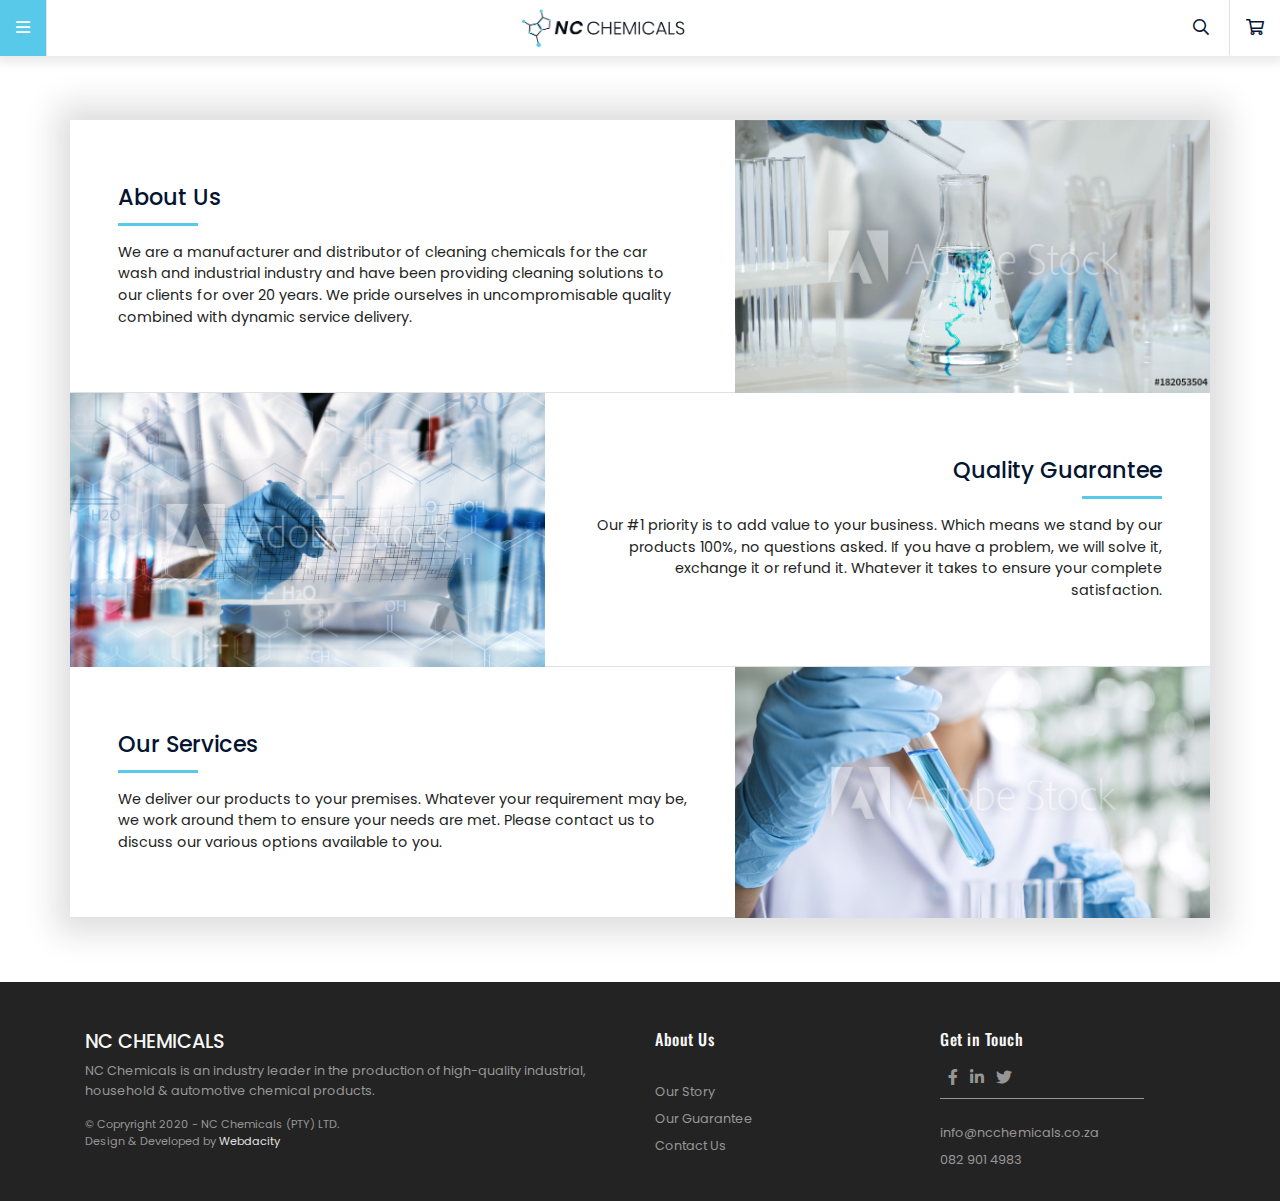
==== about.html @ a0680d7e "update lots" ====
<!DOCTYPE html>
<html>

<head>
    <meta charset="utf-8">
    <meta name="viewport" content="width=device-width, initial-scale=1">
    <meta name=" robots" content="index, follow">
    <meta http-equiv="X-UA-Compatible" content="IE=edge">

    <!-- Webdacity -->
    <meta name="author" content="Webdacity">
    <meta name="publisher" content="Webdacity" />
    <meta name="copyright" content="2019" />

    <!-- Website Content -->
    <title> About Us </title>
    <meta name="description"
        content="Learn more about our history, our quality guarantee and how we get our products to you.">
    <meta name="keywords" content="" />

    <!-- Favicon -->
    <link rel="icon" type="image/png" href="./assets/images/logos/favicon.png">

    <!-- Theme Colour -->
    <meta name="theme-color" content="#">
    <meta name="apple-mobile-web-app-status-bar-style" content="">

    <!-- Vendors -->
    <!-- <link rel="stylesheet" href="https://stackpath.bootstrapcdn.com/bootstrap/4.1.3/css/bootstrap.min.css" integrity="sha384-MCw98/SFnGE8fJT3GXwEOngsV7Zt27NXFoaoApmYm81iuXoPkFOJwJ8ERdknLPMO" crossorigin="anonymous"> -->
    <link href="./assets/vendors/bootstrap/bootstrap.min.css" rel="stylesheet">
    <link href="./assets/vendors/font-awesome/css/all.css" rel="stylesheet">

    <!-- Internal -->
    <link rel="stylesheet" type="text/css" href="./assets/css/main.css" />
    <link rel="stylesheet" type="text/css" href="./assets/css/responsive.css" />

</head>

<body>

    <!-- Navigation -->
    <nav class="navbar">
        <div class="navbar-icon nav-menu-toggle">
            <i class="far fa-bars"></i>
        </div>

        <a class="navbar-brand" href="./index.html">
            <img src="./assets/images/logos/navbar-logo.png" alt=""></a>
        <div>
            <a class="navbar-icon nav-search">
                <i class="far fa-search"></i>
            </a>
            <a class="navbar-icon nav-cart" href="./cart.html">
                <i class="far fa-shopping-cart"></i>
                <span class="cart-count"></span>
            </a>
        </div>

        <div class="nav-menu">
            <div class="navbar-icon nav-menu-toggle">
                <i class="fas fa-bars"></i>
            </div>
            <div class="navbar-icon nav-search">
                <i class="far fa-search"></i>
            </div>
            <div class="nav-menu-content">
                <a href="./index.html">Home</a>
                <a href="./shop.html">Shop</a>
                <a href="./cart.html">Cart <span class="cart-count"></span></a>
                <a href="./about.html">About Us</a>
                <a href="./contact.html">Contact</a>
            </div>
        </div>

        <div class="nav-menu-body-hide">

        </div>
    </nav>


    <section class="section-about">
        <div class="container">
            <div class="row">
                <div class="col-md-7 order-1 order-md-1 about-text">
                    <h3>About Us</h3>
                    <div class="divider"></div>
                    <p>We are a manufacturer and distributor of cleaning chemicals for the car wash and industrial
                        industry and have been providing cleaning solutions to our clients for over 20 years. We pride
                        ourselves in uncompromisable quality combined with dynamic service delivery.</p>
                </div>
                <div class="col-md-5 order-2 order-md-2 about-img" id="about-img-1">
                </div>
                <div class="col-md-5 order-4 order-md-3 about-img" id="about-img-2">
                </div>
                <div class="col-md-7 order-3 order-md-4 about-text">
                    <h3>Quality Guarantee </h3>
                    <div class="divider"></div>
                    <p>Our #1 priority is to add value to your business. Which means we stand by our products 100%, no
                        questions asked. If you have a problem, we will solve it, exchange it or refund it. Whatever it
                        takes to ensure your complete satisfaction.</p>
                </div>
                <div class="col-md-7 order-5 order-md-5 about-text">
                    <h3>Our Services</h3>
                    <div class="divider"></div>
                    <p>We deliver our products to your premises. Whatever your requirement may be, we work around them
                        to ensure your needs are met. Please contact us to discuss our various options available to you.
                    </p>
                </div>
                <div class="col-md-5 order-6 order-md-6 about-img" id="about-img-3"></div>
            </div>
        </div>
    </section>



    <footer></footer>


    <!-- Scripts -->
    <script src="https://code.jquery.com/jquery-3.5.1.min.js"
        integrity="sha256-9/aliU8dGd2tb6OSsuzixeV4y/faTqgFtohetphbbj0=" crossorigin="anonymous"></script>
    <script src="https://cdnjs.cloudflare.com/ajax/libs/popper.js/1.14.3/umd/popper.min.js"
        integrity="sha384-ZMP7rVo3mIykV+2+9J3UJ46jBk0WLaUAdn689aCwoqbBJiSnjAK/l8WvCWPIPm49"
        crossorigin="anonymous"></script>
    <!-- <script src="https://stackpath.bootstrapcdn.com/bootstrap/4.1.3/js/bootstrap.min.js"
        integrity="sha384-ChfqqxuZUCnJSK3+MXmPNIyE6ZbWh2IMqE241rYiqJxyMiZ6OW/JmZQ5stwEULTy"
        crossorigin="anonymous"></script> -->
    <script src="./assets/vendors/bootstrap/bootstrap.min.js"></script>
    <script src="./assets/js/main.js"></script>
    <script src="./assets/js/cart.js"></script>

</body>

</html>
---- assets/css/main.css ----
/* FONTS */

@import url('https://fonts.googleapis.com/css?family=Oswald:400,500,600,700|Poppins:300,400,500,600,700&display=swap');

/* VARIABLES */

:root {
    --light-blue: rgba(88, 201, 233, 1);
    --medium-blue: rgba(56, 83, 216, 1);
    --dark-blue: rgb(5, 20, 48);

    --light-grey: rgb(225, 225, 225);
    --medium-grey: rgb(150, 150, 150);
    --dark-grey: rgba(35, 35, 35, 1);

    --off-white: rgba(247, 247, 247, 1);
    --shop-border: 0.75px solid var(--light-grey);
    --container-show: 2px 0px 30px 15px rgba(35, 35, 35, 0.15);
}

/* GENERAL */

body,
html {
    overflow-x: hidden;
    margin: 0;
    padding: 0;
    font-family: "Poppins";
    color: var(--dark-blue);
}

html.disabled {
    overflow: hidden;
    overflow: hidden;
    max-height: 100%;
}

section {
    padding: 4rem 0;
}


/* Buttons */


.my-button {
    cursor: pointer;
    border-radius: 1.5rem;
    -webkit-border-radius: 1.5rem;
    -moz-border-radius: 1.5rem;
    -ms-border-radius: 1.5rem;
    -o-border-radius: 1.5rem;
    padding: 0.5rem 1.5rem;
    background-color: var(--dark-blue);
    border: 2px solid var(--dark-blue);
    color: white;
    font-size: 0.9rem;
    transition: 0.3s ease;
    -webkit-transition: 0.3s ease;
    -moz-transition: 0.3s ease;
    -ms-transition: 0.3s ease;
    -o-transition: 0.3s ease;
}

.my-button-alt {
    cursor: pointer;
    border-radius: 1.5rem;
    -webkit-border-radius: 1.5rem;
    -moz-border-radius: 1.5rem;
    -ms-border-radius: 1.5rem;
    -o-border-radius: 1.5rem;
    padding: 0.5rem 1.5rem;
    background-color: transparent;
    border: 2px solid var(--dark-blue);
    color: var(--dark-blue);
    font-size: 0.9rem;
    transition: 0.3s ease;
    -webkit-transition: 0.3s ease;
    -moz-transition: 0.3s ease;
    -ms-transition: 0.3s ease;
    -o-transition: 0.3s ease;
}

.my-button i {
    margin-right: 0.5rem;
}

.my-button:hover {
    background-color: var(--light-blue);
    border-color: var(--light-blue);
}


.my-button-alt:hover {
    background-color: var(--dark-blue);
    color: white;
}

.my-button a {
    color: white;
    text-decoration: none;
}

.my-button:focus {
    outline: none;
}


/* Navigation */

.navbar {
    -webkit-box-shadow: 0px 2px 10px 4px rgba(35, 35, 35, 0.1);
    -moz-box-shadow: 0px 2px 10px 4px rgba(35, 35, 35, 0.1);
    box-shadow: 0px 2px 10px 4px rgba(35, 35, 35, 0.1);
    padding: 0;
    justify-content: space-between;
}

.navbar-brand {
    padding: 0;
}

.navbar-brand img {
    height: 2.5rem;
}

.navbar-icon {
    padding: 1rem;
    cursor: pointer;
    transition: 0.4s ease;
    -webkit-transition: 0.4s ease;
    -moz-transition: 0.4s ease;
    -ms-transition: 0.4s ease;
    -o-transition: 0.4s ease;
    color: var(--dark-blue);
}

.navbar-icon:hover {
    background-color: var(--light-blue);
    border: none
}

.navbar-icon:hover i {
    color: white;
}

.navbar>.navbar-icon:nth-child(1) {
    border-right: 1px solid var(--light-grey);
}

.navbar>div .navbar-icon:nth-child(2) {
    border-left: 1px solid var(--light-grey);
}

.navbar-icon .cart-count {
    background-color: var(--light-blue);
    color: white;
    padding: 0 5px;
    font-size: 0.5rem;
    font-weight: 500;
    border-radius: 50%;
    -webkit-border-radius: 50%;
    -moz-border-radius: 50%;
    -ms-border-radius: 50%;
    -o-border-radius: 50%;
    position: absolute;
    top: 10%;
}

.cart-count.empty {
    display: none;
}

/* Nav Menu */

.nav-menu {
    position: fixed;
    top: 0;
    left: 0;
    height: 100vh;
    width: 0;
    background-color: rgba(255, 255, 255, 1);
    background-image: url("../images/other/nav-menu.png");
    background-position: center;
    background-size: cover;
    z-index: 200;
    border-right: 0;
    transition: 0.6s ease;
    -webkit-transition: 0.6s ease;
    -moz-transition: 0.6s ease;
    -ms-transition: 0.6s ease;
    -o-transition: 0.6s ease;
    display: flex;
    flex-direction: column;
    justify-content: center;
    overflow: hidden;
}

.nav-menu-body-hide {
    z-index: 199;
    width: 100vw;
    height: 100vh;
    background-color: rgba(35, 35, 35, 0.75);
    position: fixed;
    top: 0;
    left: 0;
    display: none;
    transition: 0.6s ease;
}

.nav-menu.open {
    width: 20vw;
    border-right: 5px solid var(--light-blue);
}

.nav-menu-body-hide.open {
    display: block;
}

.nav-menu .nav-menu-toggle {
    position: absolute;
    top: 0;
    left: 0;
}

.nav-menu .nav-search {
    position: absolute;
    top: 0;
    right: 0;
}

.nav-menu-content {
    display: flex;
    flex-direction: column;
    justify-content: center;
    border-left: 3px solid var(--light-blue);
    margin-left: 1rem;
    padding-left: 0.75rem;
}


.nav-menu-content a {
    margin-bottom: 0.4rem;
    color: var(--dark-grey);
    text-decoration: none;
    font-weight: 400;
    font-size: 1.1rem;
    transition: 0.4s ease;
    -webkit-transition: 0.4s ease;
    -moz-transition: 0.4s ease;
    -ms-transition: 0.4s ease;
    -o-transition: 0.4s ease;
    display: flex;
    align-items: center;
}

.nav-menu-content a:last-child {
    margin-bottom: 0 !important;
}

.nav-menu-content a:hover {
    color: var(--light-blue);
    padding-left: 3px;
}

.nav-menu-content .cart-count {
    background-color: var(--light-blue);
    color: white;
    padding: 0 0.4rem;
    font-size: 0.7rem;
    font-weight: 500;
    border-radius: 50%;
    -webkit-border-radius: 50%;
    -moz-border-radius: 50%;
    -ms-border-radius: 50%;
    -o-border-radius: 50%;
    margin-left: 5px;
}


/* Search */
.search-modal {
    position: fixed;
    width: 100vw;
    height: 100vh;
    z-index: 100;
    top: 0;
    left: 0;
    display: none;
    justify-content: center;
    align-items: center;
    transition: 1s ease;
    -webkit-transition: 1s ease;
    -moz-transition: 1s ease;
    -ms-transition: 1s ease;
    -o-transition: 1s ease;
    overflow: hidden;
}

.search-modal.open {
    display: flex;
}

.search-inner {
    width: 100vw;
    height: 100vh;
    background-color: rgba(35, 35, 35, 0.9);
    position: absolute;
    top: 0;
    left: 0;
}

.search-close {
    position: absolute;
    top: 0;
    right: 0;
    color: white;
    padding: 1rem 1.5rem;
    font-size: 1.2rem;
    z-index: 105;
    cursor: pointer;
}

.search-content {
    z-index: 105;
    padding: 3rem;
}

.search-content .my-button {
    display: block;
    margin: 2rem auto;
}

.search-content .my-button {
    background-color: transparent;
    border-color: var(--light-blue);
}

.search-content .my-button:hover {
    background-color: var(--light-blue);
}

.search-content input {
    background-color: transparent;
    border: none;
    padding: 1rem;
    border-bottom: 2px solid var(--light-blue);
    color: white;
    font-weight: 500;
    text-align: center;
}

.search-content input:focus {
    outline: none;

}

.search-content p {
    color: var(--light-grey);
    font-weight: 300;
    text-align: center;
}

.search-content input:focus::placeholder {
    visibility: hidden;
}

.search-content input::placeholder {
    font-weight: 300;
}



/* Footer */

footer {
    background-color: var(--dark-grey);
    padding: 3rem 0 1rem 0;
    color: var(--medium-grey);
}

.footer-text h4 {
    font-size: 1.2rem;
    text-transform: uppercase;
    color: var(--off-white);
}

.footer-text p {
    font-size: 300;
    font-size: 0.8rem;
}

.footer-text span {
    font-size: 300;
    font-size: 0.7rem;
    color: var(--medium-grey);
    margin: 0;
    display: block;
}

.footer-text span a {
    text-decoration: none;
    color: var(--light-grey);
    transition: 0.3s ease;
    -webkit-transition: 0.3s ease;
    -moz-transition: 0.3s ease;
    -ms-transition: 0.3s ease;
    -o-transition: 0.3s ease;
}

.footer-text span a:hover {
    color: var(--light-blue);
}

footer h6 {
    color: var(--off-white);
    font-family: "Oswald";
    font-weight: 500;
    letter-spacing: 0.5px;
    font-size: 1rem;
}

footer ul {
    padding: 0;
    padding-top: 1rem;
    list-style: none;
}

footer li {
    font-weight: 400;
    font-size: 0.8rem;
    margin: 0.5rem 0;
}

footer a {
    color: var(--medium-grey);
    transition: 0.5s;
    -webkit-transition: 0.5s;
    -moz-transition: 0.5s;
    -ms-transition: 0.5s;
    -o-transition: 0.5s;
}

footer a:hover {
    text-decoration: none;
    color: var(--light-blue);
}

.footer-contact .divider {
    width: 80%;
    height: 1px;
    background-color: var(--medium-grey);
}

.footer-social {
    padding: 0.5rem;
    display: flex;
    align-items: center;
}

.footer-social a {
    margin-right: 0.75rem;
}


/* Loader */

.loader {
    position: fixed;
    top: 0;
    left: 0;
    width: 100vw;
    height: 100vh;
    background-color: white;
    display: flex;
    justify-content: center;
    align-items: center;
    z-index: 200
}

.spinner {
    border: 5px solid var(--dark-grey);
    /*Lightgrey*/
    border-top: 5px solid var(--light-blue);
    /*Blue*/
    border-radius: 50%;
    width: 60px;
    height: 60px;
    animation: spin 1.5s linear infinite;
    -webkit-animation: spin 1.5s linear infinite;
}

@keyframes spin {
    0% {
        transform: rotate(0deg);
    }

    100% {
        transform: rotate(360deg);
    }
}

/* Scrollbars */

::-webkit-scrollbar {
    width: 10px;
}

::-webkit-scrollbar-track {
    background: white;
}

::-webkit-scrollbar-thumb {
    background: var(--dark-blue);
}

::-webkit-scrollbar-thumb:hover {
    background: var(--light-blue);
}




/* -------------------------------------- */

/* PAGES */

/* -------------------------------------- */

/* HOME PAGE */

/* Landing Section */
.section-landing {
    padding: 0;
    z-index: 5;
}

.section-landing .container-fluid {
    padding: 0;
}

/* Highlights */

.section-highlights {
    position: relative;
    top: -3rem;
    z-index: 100;
}

.section-highlights .row {
    box-shadow: var(--container-show);
}

.highlight,
.home-product-intro {
    text-align: center;
    padding: 3rem 2rem;
    background-color: white;
    border-right: var(--shop-border);
}

.section-highlights .highlight:last-child {
    border-right: none;
}

.highlight i {
    color: var(--light-blue);
    font-size: 2rem;
}

.highlight h2 {
    color: var(--dark-blue);
    font-family: "Oswald";
    font-weight: 400;
    font-size: 1.1rem;
    margin: 1.5rem 0 1rem;
    text-transform: uppercase;
}

.highlight p {
    color: var(--medium-grey);
    font-weight: 400;
    font-size: 0.85rem;
    margin: 0;
    line-height: 1.5;
}

.highlight a {
    display: flex;
    margin-top: 1.5rem;
    justify-content: center;
    font-size: 0.8rem;
    text-decoration: none;
    color: var(--light-blue);
    font-weight: 500;
    align-items: center;
    transition: 0.4s ease;
    -webkit-transition: 0.4s ease;
    -moz-transition: 0.4s ease;
    -ms-transition: 0.4s ease;
    -o-transition: 0.4s ease;
}

.highlight a i {
    line-height: 1;
    display: block;
    margin-left: 0.4rem;
    color: white;
    font-size: 0.6rem;
    background-color: var(--light-blue);
    padding: 2px 5px;
    border-radius: 50%;
    -webkit-border-radius: 50%;
    -moz-border-radius: 50%;
    -ms-border-radius: 50%;
    -o-border-radius: 50%;
    transition: 0.4s ease;
    -webkit-transition: 0.4s ease;
    -moz-transition: 0.4s ease;
    -ms-transition: 0.4s ease;
    -o-transition: 0.4s ease;
}

.highlight a:hover {
    color: var(--dark-blue);
}

.highlight a:hover i {
    background-color: var(--dark-blue);
}


/* Info Sections */


/* Product Section */

.home-products-grid {
    box-shadow: var(--container-show);
}

.home-product-intro {
    background-color: var(--dark-grey);
    display: flex;
    flex-direction: column;
    justify-content: center;
}

.home-product-intro i {
    color: var(--light-blue);
    font-size: 2rem;
}

.home-product-intro h2 {
    color: white;
    font-family: "Oswald";
    font-weight: 400;
    font-size: 1.1rem;
    margin: 1.5rem 0 1rem;
    text-transform: uppercase;
}

.home-product-intro p {
    color: var(--medium-grey);
    font-weight: 400;
    font-size: 0.85rem;
    margin: 0;
    line-height: 1.5;
}

.home-product-intro a {
    display: flex;
    margin-top: 1.5rem;
    justify-content: center;
    font-size: 0.8rem;
    text-decoration: none;
    color: var(--light-blue);
    font-weight: 500;
    align-items: center;
    transition: 0.4s ease;
    -webkit-transition: 0.4s ease;
    -moz-transition: 0.4s ease;
    -ms-transition: 0.4s ease;
    -o-transition: 0.4s ease;
}

.home-product-intro a i {
    line-height: 1;
    display: block;
    margin-left: 0.4rem;
    color: white;
    font-size: 0.6rem;
    background-color: var(--light-blue);
    padding: 2px 5px;
    border-radius: 50%;
    -webkit-border-radius: 50%;
    -moz-border-radius: 50%;
    -ms-border-radius: 50%;
    -o-border-radius: 50%;
    transition: 0.4s ease;
    -webkit-transition: 0.4s ease;
    -moz-transition: 0.4s ease;
    -ms-transition: 0.4s ease;
    -o-transition: 0.4s ease;
}

.home-products-grid .shop-product {
    border-top: var(--shop-border);
}


/* -------------------------------------- */
/* ABOUT US */

.section-about .container {
    box-shadow: var(--container-show);
}

.about-text {
    padding: 4rem 3rem;
    border-bottom: var(--shop-border);
}

.about-text h3 {
    font-size: 1.4rem;
    margin: 0;
}

.about-text .divider {
    width: 5rem;
    height: 3px;
    background-color: var(--light-blue);
    margin: 0.75rem 0 1rem 0;
}

.about-text p {
    font-size: 0.9rem;
    color: var(--dark-grey);
    margin: 0;
    line-height: 1.5;
}

.section-about .about-text:nth-child(even) {
    text-align: right;
}

.section-about .about-text:nth-child(even) .divider {
    margin-left: auto;
}

.about-img {
    background-position: center;
    background-size: cover;
}

#about-img-1 {
    background-image: url("../images/other/AdobeStock_182053504_Preview.jpeg");
}

#about-img-2 {
    background-image: url("../images/other/AdobeStock_212325280_Preview.jpeg");

}

#about-img-3 {
    background-image: url("../images/other/AdobeStock_328032245_Preview.jpeg");
}

/* -------------------------------------- */


/* SHOP PAGE */

/* General */

.shop-container {
    margin-bottom: 2rem;
    box-shadow: var(--container-show);
}

/* Settings */
.shop-settings>div>div {
    border-bottom: var(--shop-border);
    border-right: var(--shop-border);
    display: flex;
    align-items: center;
}

#shop-settings-filter {
    justify-content: space-between;
    padding-right: 0;
}

#shop-settings-filter h5 {
    margin: 0;
    font-size: 1.1rem;
}

#shop-settings-filter i {
    border-left: var(--shop-border);
    cursor: pointer;
    padding: 1.5rem;
    color: var(--light-blue);
}

#shop-settings-sort {
    display: flex;
    justify-content: space-between;
    align-items: center;
    cursor: pointer;
}

#shop-settings-sort p {
    margin: 0;
}

#shop-settings-sort-dropdown {
    background-color: white;
    position: absolute;
    margin-top: 4rem;
    z-index: 10;
    height: 0;
    overflow: hidden;
    transition: 0.4s ease;
    -webkit-transition: 0.4s ease;
    -moz-transition: 0.4s ease;
    -ms-transition: 0.4s ease;
    -o-transition: 0.4s ease;
}

#shop-settings-sort-dropdown ul {
    padding: 1rem;
    list-style: none;
}

#shop-settings-sort-dropdown ul li {
    margin: 0.5rem 0;
    cursor: pointer;
    transition: 0.3s ease;
    -webkit-transition: 0.3s ease;
    -moz-transition: 0.3s ease;
    -ms-transition: 0.3s ease;
    -o-transition: 0.3s ease;
    font-size: 0.9rem;
}

#shop-settings-sort-dropdown ul li:hover {
    color: var(--light-blue);
}

#shop-settings-sort-dropdown.open {
    height: auto;
    border-top: var(--shop-border);
}


/* Filters */
.shop-filter {
    border-right: var(--shop-border);
    padding: 0;
}



.card {
    border: none;
    border-bottom: 1px solid var(--light-grey) !important;
    border-radius: 0;
    -webkit-border-radius: 0;
    -moz-border-radius: 0;
    -ms-border-radius: 0;
    -o-border-radius: 0;
}

.card-header {
    background-color: transparent;
    border-bottom: none;
    display: flex;
    justify-content: space-between;
    padding: 1.5rem;
}

.card-header h6 {
    text-transform: uppercase;
    font-size: 0.9rem;
    letter-spacing: 1px;
    font-weight: 500;
}

.card-header h6 i {
    margin-right: 10px;
    transition: 0.4s ease;
    -webkit-transition: 0.4s ease;
    -moz-transition: 0.4s ease;
    -ms-transition: 0.4s ease;
    -o-transition: 0.4s ease;
}

.card-header h6.collapsed i {
    transform: rotate(-90deg);
    -webkit-transform: rotate(-90deg);
    -moz-transform: rotate(-90deg);
    -ms-transform: rotate(-90deg);
    -o-transform: rotate(-90deg);
}

.card-header>i {
    font-size: 0.9rem;
    color: var(--medium-grey);
    cursor: pointer;
}

.card-filter-check ul {
    padding: 0;
    list-style: none;
    padding-left: 1.5rem;
}

.card-filter-check li {
    display: flex;
    justify-content: space-between;
    margin: 0.75rem 0;
    font-size: 0.9rem;
    align-items: center;
    cursor: pointer;
}

.card-filter-check p {
    margin: 0;
    transition: 0.3 ease;
    -webkit-transition: 0.3 ease;
    -moz-transition: 0.3 ease;
    -ms-transition: 0.3 ease;
    -o-transition: 0.3 ease;
}

.card-filter-check li p.active {
    color: var(--light-blue);
    font-weight: 500;
}

.card-filter-check li:hover p {
    color: var(--light-blue);
}

.card-filter-check li span {
    color: var(--medium-grey);
    font-size: 0.8rem;
}

.card-filter-check .custom-check {
    border: 1px solid var(--light-grey);
    width: 1.1rem;
    height: 1.1rem;
    position: relative;
    border-radius: 1px;
    -webkit-border-radius: 1px;
    -moz-border-radius: 1px;
    -ms-border-radius: 1px;
    -o-border-radius: 1px;
    cursor: pointer;
}

.card-filter-check li:hover .custom-check {
    border: 1px solid var(--light-blue);
}


.card-filter-check .custom-check i {
    font-size: 0.6rem;
    padding: 0.2rem;
    color: var(--light-blue);
    position: absolute;
    display: none;
}

.card-filter-check .custom-check i.active {
    display: block;
}

.filter-hide-category,
.filter-hide-size,
.filter-hide-price,
.filter-hide-search {
    display: none;
}

#search-card {
    display: none;
}

#search-card .card-body {
    display: flex;
    align-items: center;
    justify-content: space-between;
}

#search-card .card-body p {
    margin: 0;
    color: var(--medium-grey);
    font-weight: 500;
    font-size: 0.9rem;
}

#search-card .card-body i {
    font-size: 0.8rem;
    padding: 0.5rem;
    cursor: pointer;
    color: var(--medium-grey);
    transition: 0.4s ease;
    -webkit-transition: 0.4s ease;
    -moz-transition: 0.4s ease;
    -ms-transition: 0.4s ease;
    -o-transition: 0.4s ease;
}

#search-card .card-body i:hover {
    color: var(--light-blue);
}

/* Filter Price Slider*/

input[type=range] {
    box-sizing: border-box;
    -webkit-appearance: none;
    -moz-appearance: none;
    appearance: none;
    margin: 0;
    padding: 0 2px;
    /* Add some L/R padding to ensure box shadow of handle is shown */
    overflow: hidden;
    border: 0;
    border-radius: 1px;
    outline: none;
    background: linear-gradient(grey, grey) no-repeat center;
    /* Use a linear gradient to generate only the 2px height background */
    background-size: 100% 2px;
    pointer-events: none;
    width: auto;
}

input[type=range]:active,
input[type=range]:focus {
    outline: none;
}

input[type=range]::-webkit-slider-thumb {
    height: 20px;
    width: 20px;
    border-radius: 20px;
    background-color: var(--light-blue);
    position: relative;
    margin: 5px 0;
    /*Addsomemargintoensureboxshadowisshown*/
    cursor: pointer;
    -webkit-appearance: none;
    appearance: none;
    pointer-events: all;
    box-shadow: 0 1px 4px 0.5px rgba(0, 0, 0, 0.25);
    -webkit-border-radius: 20px;
    -moz-border-radius: 20px;
    -ms-border-radius: 20px;
    -o-border-radius: 20px;
}

input[type=range]::-webkit-slider-thumb::before {
    content: ' ';
    display: block;
    position: absolute;
    top: 13px;
    left: 100%;
    width: 2000px;
    height: 2px;
}

.multi-range {
    position: relative;
    height: 50px;
    margin-left: 5%;
}

.multi-range input[type=range] {
    position: absolute;

}

.multi-range input[type=range]:nth-child(1)::-webkit-slider-thumb::before {
    background-color: purple;
}

.multi-range input[type=range]:nth-child(2) {
    background: none;
}

.multi-range input[type=range]:nth-child(2)::-webkit-slider-thumb::before {
    background-color: grey;
}

.price-labels p {
    font-weight: 500;
}







/* Product */

.shop-product {
    border-bottom: var(--shop-border);
    border-right: var(--shop-border);
    padding: 1rem;
    cursor: pointer;
    transition: 0.4s ease;
    -webkit-transition: 0.4s ease;
    -moz-transition: 0.4s ease;
    -ms-transition: 0.4s ease;
    -o-transition: 0.4s ease;
    text-decoration: none;
}

.shop-product-name {
    font-size: 1.1rem;
    font-weight: 400;
    margin-bottom: 0.5rem;
    font-family: "Oswald";
    transition: 0.4s ease;
    -webkit-transition: 0.4s ease;
    -moz-transition: 0.4s ease;
    -ms-transition: 0.4s ease;
    -o-transition: 0.4s ease;
    color: var(--dark-blue);
}

.shop-product-price {
    color: var(--light-blue);
    font-weight: 500;
    font-size: 0.9rem;
    margin-bottom: 0;
    transition: 0.4s ease;
    -webkit-transition: 0.4s ease;
    -moz-transition: 0.4s ease;
    -ms-transition: 0.4s ease;
    -o-transition: 0.4s ease;
}

.shop-product-image {
    display: block;
    width: 70%;
    margin: 0 auto;
    padding-bottom: 1rem;
    transition: 0.4s ease;
    -webkit-transition: 0.4s ease;
    -moz-transition: 0.4s ease;
    -ms-transition: 0.4s ease;
    -o-transition: 0.4s ease;
}

.shop-product:hover {
    text-decoration: none;
}

.shop-product:hover .shop-product-image {
    transform: scale(1.05);
    -webkit-transform: scale(1.05);
    -moz-transform: scale(1.05);
    -ms-transform: scale(1.05);
    -o-transform: scale(1.05);
}

.shop-product:hover .shop-product-name {
    color: var(--light-blue);
}

.shop-product:hover .shop-product-price {
    color: var(--medium-grey);
}

/* No Results */
.shop-noresults {
    justify-content: center;
    align-items: center;
    flex-direction: column;
    display: none;
    text-align: center;
}

.shop-noresults.show {
    display: flex;
}



/* ----------------------------------- */


/* PRODUCT PAGE */

/* General */

.product-container {
    padding: 3rem 1rem;
    box-shadow: var(--container-show);
}

/* Product */

.product-info {
    padding: 1rem 2rem 1rem 4rem;
    display: flex;
    flex-direction: column;
    justify-content: center;
}

.product-image {
    display: flex;
    justify-content: center;
    align-items: center;
}

.product-image img {
    width: 100%;
}

.product-category {
    text-transform: uppercase;
    color: var(--light-blue);
    margin: 0.5rem 0;
    letter-spacing: 1px;
    font-size: 0.8rem;
}

.product-name {
    font-family: "Oswald";
    font-weight: 500;
    letter-spacing: 0.25px;
    font-size: 1.6rem;
    margin-bottom: 1rem;
}

.product-label {
    text-transform: uppercase;
    font-size: 0.9rem;
    font-weight: 600;
    margin: 0.5rem 0;
    letter-spacing: 1px;
}

.product-description {
    color: var(--medium-grey);
    font-size: 0.9rem;
    font-weight: 300;
}

.product-sizes span {
    color: var(--medium-grey);
    margin-right: 1rem;
    font-weight: 500;
    cursor: pointer;
    transition: 0.3s ease;
    -webkit-transition: 0.3s ease;
    -moz-transition: 0.3s ease;
    -ms-transition: 0.3s ease;
    -o-transition: 0.3s ease;
}

.product-sizes span:hover {
    color: var(--dark-blue);
}

.product-sizes span.active {
    color: var(--light-blue);
}

.product-price {
    margin: 1rem 0;
    font-size: 1.3rem;
    font-weight: 500;
    display: inline-block;
    border-left: 3px solid var(--light-blue);
    padding-left: 0.5rem;
}

.product-add-cart {
    margin-top: 1rem;
    display: flex;
    align-items: center;
}

.product-quant {
    border: 1px solid var(--medium-grey);
    border-radius: 1.5rem;
    -webkit-border-radius: 1.5rem;
    -moz-border-radius: 1.5rem;
    -ms-border-radius: 1.5rem;
    -o-border-radius: 1.5rem;
    padding: 0.5rem 1.5rem;
    font-size: 0.9rem;
    transition: 0.3s ease;
    -webkit-transition: 0.3s ease;
    -moz-transition: 0.3s ease;
    -ms-transition: 0.3s ease;
    -o-transition: 0.3s ease;
    display: flex;
    align-items: center;
    margin-right: 2rem;

}

.product-quant span {
    margin: 0 0.5rem;
    width: 2rem;
    text-align: center;
    font-weight: 600;
    font-size: 0.9rem;
    display: inline-block;
}

.product-quant i {
    color: var(--medium-grey);
    cursor: pointer;
    transition: 0.3s ease;
    -webkit-transition: 0.3s ease;
    -moz-transition: 0.3s ease;
    -ms-transition: 0.3s ease;
    -o-transition: 0.3s ease;
}


.product-quant i:hover {
    color: var(--light-blue);
}

.notify-cart {
    width: 100vw;
    height: 100vh;
    background-color: rgba(35, 35, 35, 0.5);
    position: fixed;
    top: 0;
    left: 0;
    justify-content: center;
    align-items: center;
    display: none;
    transition: 0.5s ease;
    -webkit-transition: 0.5s ease;
    -moz-transition: 0.5s ease;
    -ms-transition: 0.5s ease;
    -o-transition: 0.5s ease;
}

.notify-cart.open {
    display: flex;
}

.notify-cart-inner {
    background-color: white;
    border: 4px solid var(--light-blue);
    border-radius: 20px;
    -webkit-border-radius: 20px;
    -moz-border-radius: 20px;
    -ms-border-radius: 20px;
    -o-border-radius: 20px;
    padding: 2rem 0;
    text-align: center;
}

.notify-cart-inner h4 {
    font-size: 1.4rem;
    margin-bottom: 2rem;
}

.notify-cart-inner button {
    margin: 0 1rem;
}


/* ----------------------------------- */


/* CART PAGE */

/* General */

.section-cart {
    min-height: 80vh;
    display: flex;
    flex-direction: column;
    justify-content: center;
}

.cart-container {
    box-shadow: var(--container-show);
}

.cart-container>.row.active {
    display: flex;
}

.cart-container>.row {
    transition: 0.5s ease;
    -webkit-transition: 0.5s ease;
    -moz-transition: 0.5s ease;
    -ms-transition: 0.5s ease;
    -o-transition: 0.5s ease;
}

.cart-headings {
    border-bottom: var(--shop-border);
}

.cart-headings>div {
    display: flex;
    justify-content: center;
    align-items: center;
    padding: 1rem 0;
    background-color: var(--off-white);
    color: var(--medium-grey);
    font-size: 0.8rem;
    transition: 0.4s ease;
    -webkit-transition: 0.4s ease;
    -moz-transition: 0.4s ease;
    -ms-transition: 0.4s ease;
    -o-transition: 0.4s ease;
    border-right: var(--shop-border);
}

.cart-headings>div:last-child {
    border-right: none;
}

.cart-headings>div.active {
    background-color: var(--light-blue);
    color: white;
}

.cart-headings>div p {
    margin: 0;
    font-weight: 500;
    letter-spacing: 1px;
    text-transform: uppercase;
}

.cart-headings>div i {
    margin-right: 0.5rem;
    display: none;
    transition: 0.4s ease;
    -webkit-transition: 0.4s ease;
    -moz-transition: 0.4s ease;
    -ms-transition: 0.4s ease;
    -o-transition: 0.4s ease;
}

.cart-headings>div.active i {
    display: inline;
}

.cart-button {
    display: flex;
    justify-content: center;
    padding: 1rem;
    text-transform: uppercase;
    align-items: center;
    border-top: var(--shop-border);
    cursor: pointer;
    transition: 0.4s ease;
    -webkit-transition: 0.4s ease;
    -moz-transition: 0.4s ease;
    -ms-transition: 0.4s ease;
    -o-transition: 0.4s ease;
}

.cart-button p {
    margin: 0;
    text-transform: uppercase;
    font-weight: 500;
    font-size: 0.9rem;
    margin-right: 0.5rem;
}

.cart-button-prev p {
    margin-right: 0;
    margin-left: 0.5rem;
}

.cart-button i {
    color: var(--light-blue);
    transition: 0.4s ease;
    -webkit-transition: 0.4s ease;
    -moz-transition: 0.4s ease;
    -ms-transition: 0.4s ease;
    -o-transition: 0.4s ease;
}

.cart-button:hover {
    background-color: var(--light-blue);
}

.cart-button:hover i {
    color: white;
}

/* Checkout */

.cart-checkout {
    display: none;
}

.cart-checkout-grid {
    padding: 0;
}

.cart-item {
    display: flex;
    align-content: center;
    align-items: center;
    padding: 1.5rem 0;
    flex-wrap: wrap;
    border-bottom: var(--shop-border);
}

.cart-item>div {
    display: flex;
    justify-content: center;
}

.cart-item p {
    margin: 0;
}

.cart-item-image img {
    max-width: 110%;
}

.cart-item-name {
    display: block !important;
}

.cart-item-name a {
    margin: 0;
    font-family: "Oswald";
    font-weight: 500;
    font-size: 1.1rem;
    color: var(--dark-grey);
    transition: 0.3s ease;
    -webkit-transition: 0.3s ease;
    -moz-transition: 0.3s ease;
    -ms-transition: 0.3s ease;
    -o-transition: 0.3s ease;
    text-decoration: none;
}

.cart-item-name:hover a {
    color: var(--light-blue);
}

.cart-item-name p {
    text-transform: uppercase;
    color: var(--medium-grey);
    font-weight: 500;
    letter-spacing: 1px;
    font-size: 0.8rem;
}

.cart-item-quant .product-quant {
    border: 0.5px solid var(--medium-grey);
}

.cart-item-price,
.cart-item-total {
    font-weight: 500;
    color: var(--medium-grey);
    font-size: 0.9rem;
}

.cart-item-total {
    color: var(--light-blue);
}

.cart-item-divider {
    height: 0.75px;
    background-color: var(--light-grey);
    width: 100%;
}

.cart-item-remove i {
    color: var(--medium-grey);
    cursor: pointer;
    padding: 1rem;
    transition: 0.3s ease;
    -webkit-transition: 0.3s ease;
    -moz-transition: 0.3s ease;
    -ms-transition: 0.3s ease;
    -o-transition: 0.3s ease;
}

.cart-item-remove i:hover {
    color: var(--dark-blue);
}

.cart-checkout-total-grid {
    padding: 2rem 0;
    display: flex;
    font-size: 1rem;
}

.cart-checkout-total-grid>div {
    display: flex;
    justify-content: center;
}

.cart-checkout-total-grid h6 {
    font-weight: 600;
    color: var(--dark-blue);
    margin: 0;
}

.cart-checkout-total h6 {
    color: var(--light-blue);
}


/*Cart Shipping */

.cart-shipping {
    display: none;
}

.cart-shipping .cart-button-prev {
    border-right: var(--shop-border);
}

.cart-shipping-form {
    padding: 4rem 1rem;
}

.form-element {
    border: var(--shop-border);
    display: flex;
    flex-direction: column;
    padding: 1.5rem 2rem;
    justify-content: center;
    border-top: none;
}

.form-element label {
    display: none;
    font-size: 0.7rem;
    color: var(--medium-grey);
    font-weight: 500;
}

.form-element input,
.form-element textarea {
    border: none;
    transition: 0.5s ease;
    font-size: 0.9rem;
    font-weight: 500;
}

.form-element textarea {
    resize: none;
}


form .row:nth-child(1) .form-element:nth-child(1) {
    border-top-left-radius: 20px;
    border-top: var(--shop-border);
}

form .row:nth-child(1) .form-element:nth-child(2) {
    border-top-right-radius: 20px;
    border-top: var(--shop-border);
}

form .row .form-element:nth-child(2) {
    border-left: 0;
}

.cart-shipping-form .row:last-child .form-element:last-child {
    border-bottom-left-radius: 20px;
    border-bottom-right-radius: 20px;
}


.form-element input:focus,
.form-element textarea:focus {
    outline: none;
}

.form-element input.hide-placeholder::placeholder,
.form-element textarea.hide-placeholder::placeholder {
    visibility: hidden;
}

.form-element input::placeholder,
.form-element textarea.hide-placeholder {
    font-weight: 400;
}

input::-webkit-outer-spin-button,
input::-webkit-inner-spin-button {
    -webkit-appearance: none;
    margin: 0;
}

input[type=number] {
    -moz-appearance: textfield;
}

#shipping-form #delivery-notes {
    border-bottom-left-radius: 20px;
    border-bottom-right-radius: 20px;
}

/* Payment Section */

.cart-payment {
    display: none;
}

.cart-payment img {
    max-width: 100px;
}

.payment-message {
    display: flex;
    align-items: center;
    flex-direction: column;
    justify-content: center;
    padding: 4rem 2rem;
}

.payment-message h3 {
    font-family: "Roboto";
}

.payment-message p {
    color: var(--dark-grey);
    font-size: 0.9rem;
    margin-top: 1rem;
    text-align: center;
}

.payment-message p span {
    font-weight: 600;
}

.payment-message button {
    margin-top: 1.5rem;
}

.payment-message button {
    margin-top: 1.5rem;
}

/* Empty Cart */

.section-empty-cart {
    text-align: center;
    padding: 3rem;
    display: none;
    min-height: 80vh;
}

.section-empty-cart.active {
    display: flex;
    justify-content: center;
    align-items: center;
}

.section-empty-cart .container>i {
    font-size: 3rem;
    margin-bottom: 2rem;
    color: var(--light-blue);
}

.section-empty-cart h3 {
    font-family: "Oswald";
    margin-bottom: 1rem;
}

.section-empty-cart p {
    color: var(--medium-grey);
    margin-bottom: 2rem;
}



/* -------------------------------------- */

/* CONTACT PAGE */

.contact-map {
    padding: 0;
    height: 50vh;
}

.contact-map iframe {
    border: none;
    width: 100%;
    height: 100%
}

.section-contact .row {
    margin-left: 0;
    margin-right: 0;
}

.section-contact>.container {
    box-shadow: var(--container-show);
    padding: 0;
}

.contact-details>div {
    padding: 3rem 1rem 5rem 1rem;
}

.contact-details>div {
    text-align: center;
}

.contact-details>div>div:nth-child(1) {
    margin-bottom: 3rem;
    margin-left: 1rem;
    margin-right: 0;
}

.contact-details h4 {
    font-family: "Oswald";
    font-weight: 400;
    font-size: 1.5rem;
}

.contact-info {
    border-right: var(--shop-border);
}

.contact-info i {
    color: var(--light-blue);
    font-size: 1.2rem;
}

.contact-info p {
    font-weight: 500;
    margin-top: 1rem;
    margin-bottom: 0.5rem;
    text-decoration: uppercase;
    font-size: 0.9rem;
}

.contact-info a {
    color: var(--medium-grey);
    text-decoration: none;
    font-size: 0.85rem;
    transition: 0.3s ease;
    -webkit-transition: 0.3s ease;
    -moz-transition: 0.3s ease;
    -ms-transition: 0.3s ease;
    -o-transition: 0.3s ease;
}

.contact-info a:hover {
    color: var(--light-blue);
}

.contact-info>.row:nth-child(2) div {
    padding-bottom: 1.5rem;
    padding-top: 1.5rem;
}

.contact-info>.row:nth-child(2) div:nth-child(1) {
    border-right: var(--shop-border);
    border-bottom: var(--shop-border);
}

.contact-info>.row:nth-child(2) div:nth-child(2) {
    border-bottom: var(--shop-border);
}

.contact-info>.row:nth-child(2) div:nth-child(3) {
    border-right: var(--shop-border);
}

.contact-form {
    width: 80%;
    display: block;
    margin: auto;
}

.submit-button {
    border-bottom-left-radius: 20px;
    border-bottom-right-radius: 20px;
    cursor: pointer;
    transition: 0.4s ease;
    -webkit-transition: 0.4s ease;
    -moz-transition: 0.4s ease;
    -ms-transition: 0.4s ease;
    -o-transition: 0.4s ease;
}

.submit-button:hover {
    background-color: var(--light-blue);
}

.submit-button input {
    background-color: transparent;
    text-align: center;
    font-size: 0.9rem;
    cursor: pointer;
    transition: 0.4s ease;
    -webkit-transition: 0.4s ease;
    -moz-transition: 0.4s ease;
    -ms-transition: 0.4s ease;
    -o-transition: 0.4s ease;
}

.submit-button:hover input {
    color: white;
}





/* ------------------------------- */


/* SUCCESS PAGE */
.section-success .container {
    display: flex;
    justify-content: center;
    flex-direction: column;
    align-items: center;
    min-height: 70vh;
    text-align: center;
}

.section-success i {
    color: var(--light-blue);
    font-size: 3rem;
}

.section-success h1 {
    font-family: "Oswald";
    font-size: 2rem;
    margin: 1rem;
}

.section-success h6 {
    color: var(--dark-grey);
    margin: 0.5rem;
    font-size: 1.1rem;
}

.section-success p {
    color: var(--medium-grey);
    margin: 1rem;
    font-size: 0.9rem;
}
---- assets/css/responsive.css ----
/* VARIABLES */

:root {
    --light-blue: rgba(88, 201, 233, 1);
    --medium-blue: rgba(56, 83, 216, 1);
    --dark-blue: rgb(5, 20, 48);

    --light-grey: rgb(225, 225, 225);
    --medium-grey: rgb(150, 150, 150);
    --dark-grey: rgba(35, 35, 35, 1);

    --off-white: rgba(247, 247, 247, 1);
    --shop-border: 0.75px solid var(--light-grey);
    --container-show: 2px 0px 30px 15px rgba(35, 35, 35, 0.15);
}

@media screen and (max-width:991px) {

    /* General */
    .nav-menu.open {
        width: 30vw;
    }

    /* CART PAGE */

    .cart-item-remove {
        position: absolute;
        top: 0;
        right: 0;
        padding: 0;
    }

    .cart-item-remove i {
        padding: 0.5rem 0.75rem;
    }

    .cart-item-remove.col-md-1 {
        flex: none;
        max-width: none;
        display: block;
        text-align: right;
    }
}

@media screen and (max-width:768px) {

    /* General */
    .nav-menu.open {
        width: 40vw;
    }

    /* ABOUT PAGE */


    .about-img {
        height: 30vh;
    }


    /* CONTACT PAGE */
    .contact-info>.row:nth-child(2) div:nth-child(1),
    .contact-info>.row:nth-child(2) div:nth-child(3) {
        border-right: none;
    }

    .contact-info>.row:nth-child(2) div {
        border-bottom: var(--shop-border);
    }

    .contact-form {
        width: 90%;
    }

    form .row:nth-child(1) .form-element:nth-child(1) {
        border-top-right-radius: 20px;
    }

    form .row:nth-child(1) .form-element:nth-child(2) {
        border-top-right-radius: 0;
        border-top: 0;
        border-left: var(--shop-border);
    }


    /* SHOP PAGe */
    #shop-settings-sort {
        display: none;
    }

    .shop-noresults {
        padding: 4rem 1rem;
    }



    /* CART PAGE */
    .cart-item {
        justify-content: center;
    }

    .cart-item>div {
        margin-bottom: 1rem;
    }

    .cart-item-name {
        text-align: center;
    }

    .cart-item-name a {
        font-size: 1.4rem;
    }

    .cart-item-name p {
        font-size: 1rem;
    }

    form .row .form-element:nth-child(2) {
        border-left: var(--shop-border);
    }
}



@media screen and (max-width:576px) {

    /* General */
    .nav-menu.open {
        width: 55vw;
    }

    section .container {
        box-shadow: none !important;
    }



    /* SHOP PAGE */

    .shop-settings>div>div {
        border-top: var(--shop-border);
        border-bottom: 0;
    }

    .shop-product {
        border-right: 0;
        text-align: center;
        padding: 3rem 1rem;
    }

    .shop-product-image {
        width: 50%;
    }


    /* CONTACT PAGE */

    .contact-form {
        width: 100%;
    }


    /* CART PAGE */

    .cart-item-total {
        font-size: 1rem;
    }

    .cart-button {
        border-bottom: var(--shop-border);
    }


    /* PRODUCT */
    .notify-cart {
        padding: 0 1.5rem;
    }

    .notify-cart-inner {
        padding: 2rem;
    }

    .notify-cart-inner div {
        display: flex;
        flex-direction: column;
        justify-content: center;
        align-items: center;
    }

    .notify-cart-inner div button:first-child {
        margin-bottom: 1rem;
    }
}
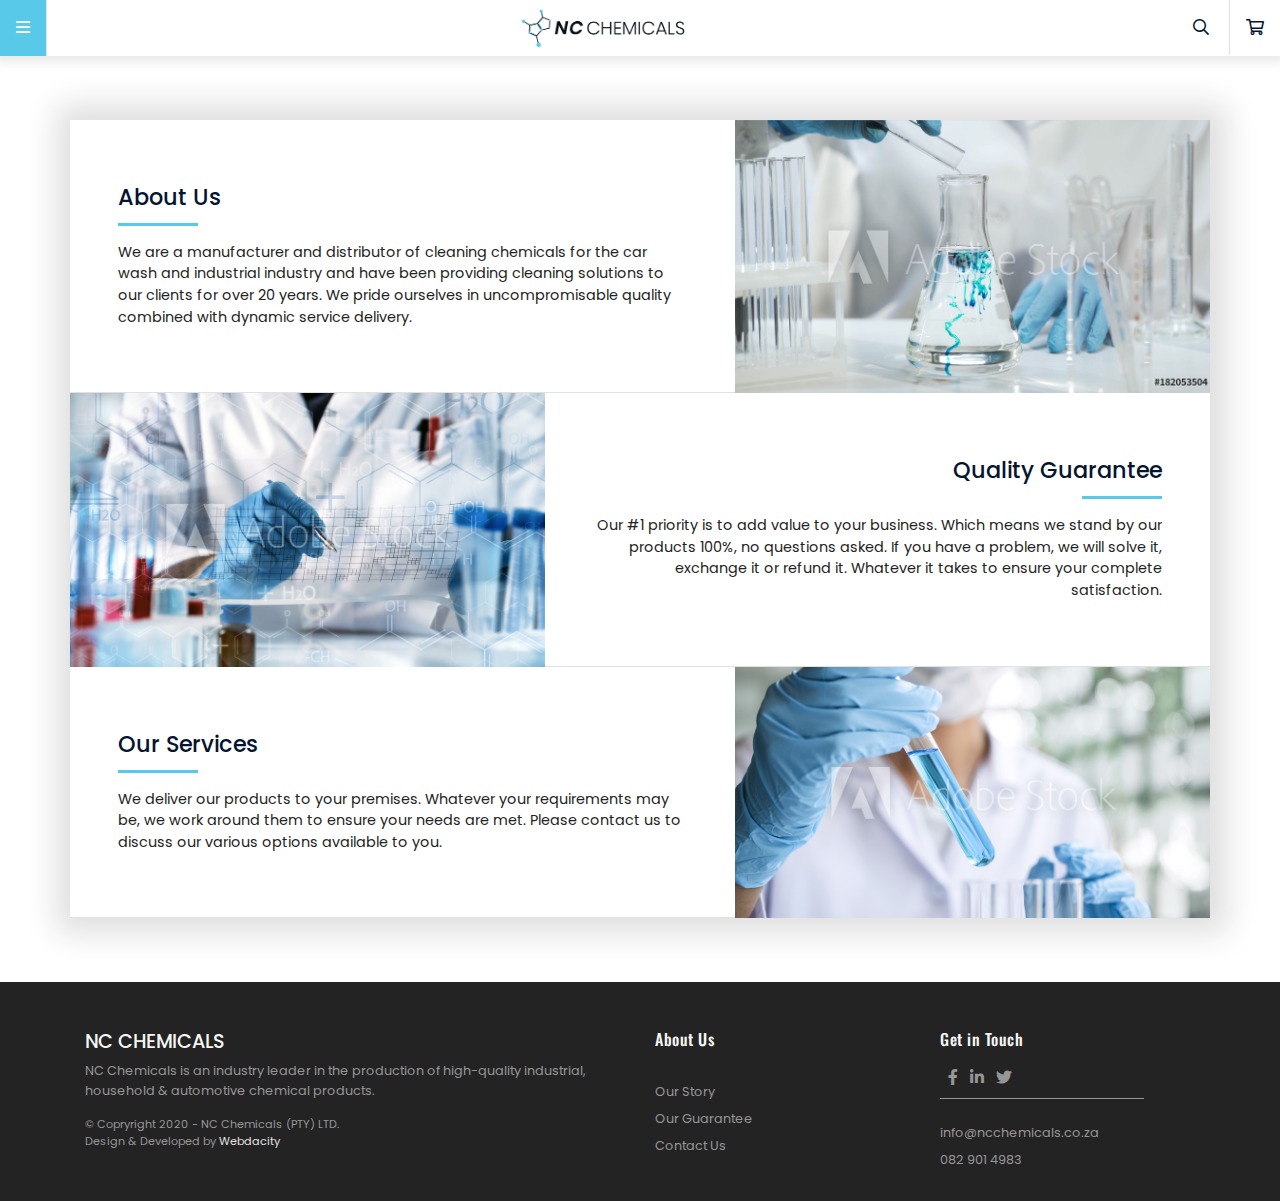
==== commit ea4bdd5b: "update" ====
--- a/about.html
+++ b/about.html
@@ -102,7 +102,7 @@
                 <div class="col-md-7 order-5 order-md-5 about-text">
                     <h3>Our Services</h3>
                     <div class="divider"></div>
-                    <p>We deliver our products to your premises. Whatever your requirement may be, we work around them
+                    <p>We deliver our products to your premises. Whatever your requirements may be, we work around them
                         to ensure your needs are met. Please contact us to discuss our various options available to you.
                     </p>
                 </div>
--- a/assets/css/main.css
+++ b/assets/css/main.css
@@ -632,6 +632,10 @@
 
 /* Info Sections */
 
+.section-info img {
+    width: 100%;
+}
+
 
 /* Product Section */
 
--- a/assets/css/responsive.css
+++ b/assets/css/responsive.css
@@ -49,6 +49,13 @@
         width: 40vw;
     }
 
+    /* HOME PAGE */
+
+    .section-highlights {
+        top: unset;
+        margin-top: 3rem;
+    }
+
     /* ABOUT PAGE */
 
 
@@ -130,6 +137,10 @@
 
     section .container {
         box-shadow: none !important;
+    }
+
+    .navbar-icon {
+        padding: 1.5rem 1rem;
     }
 
 
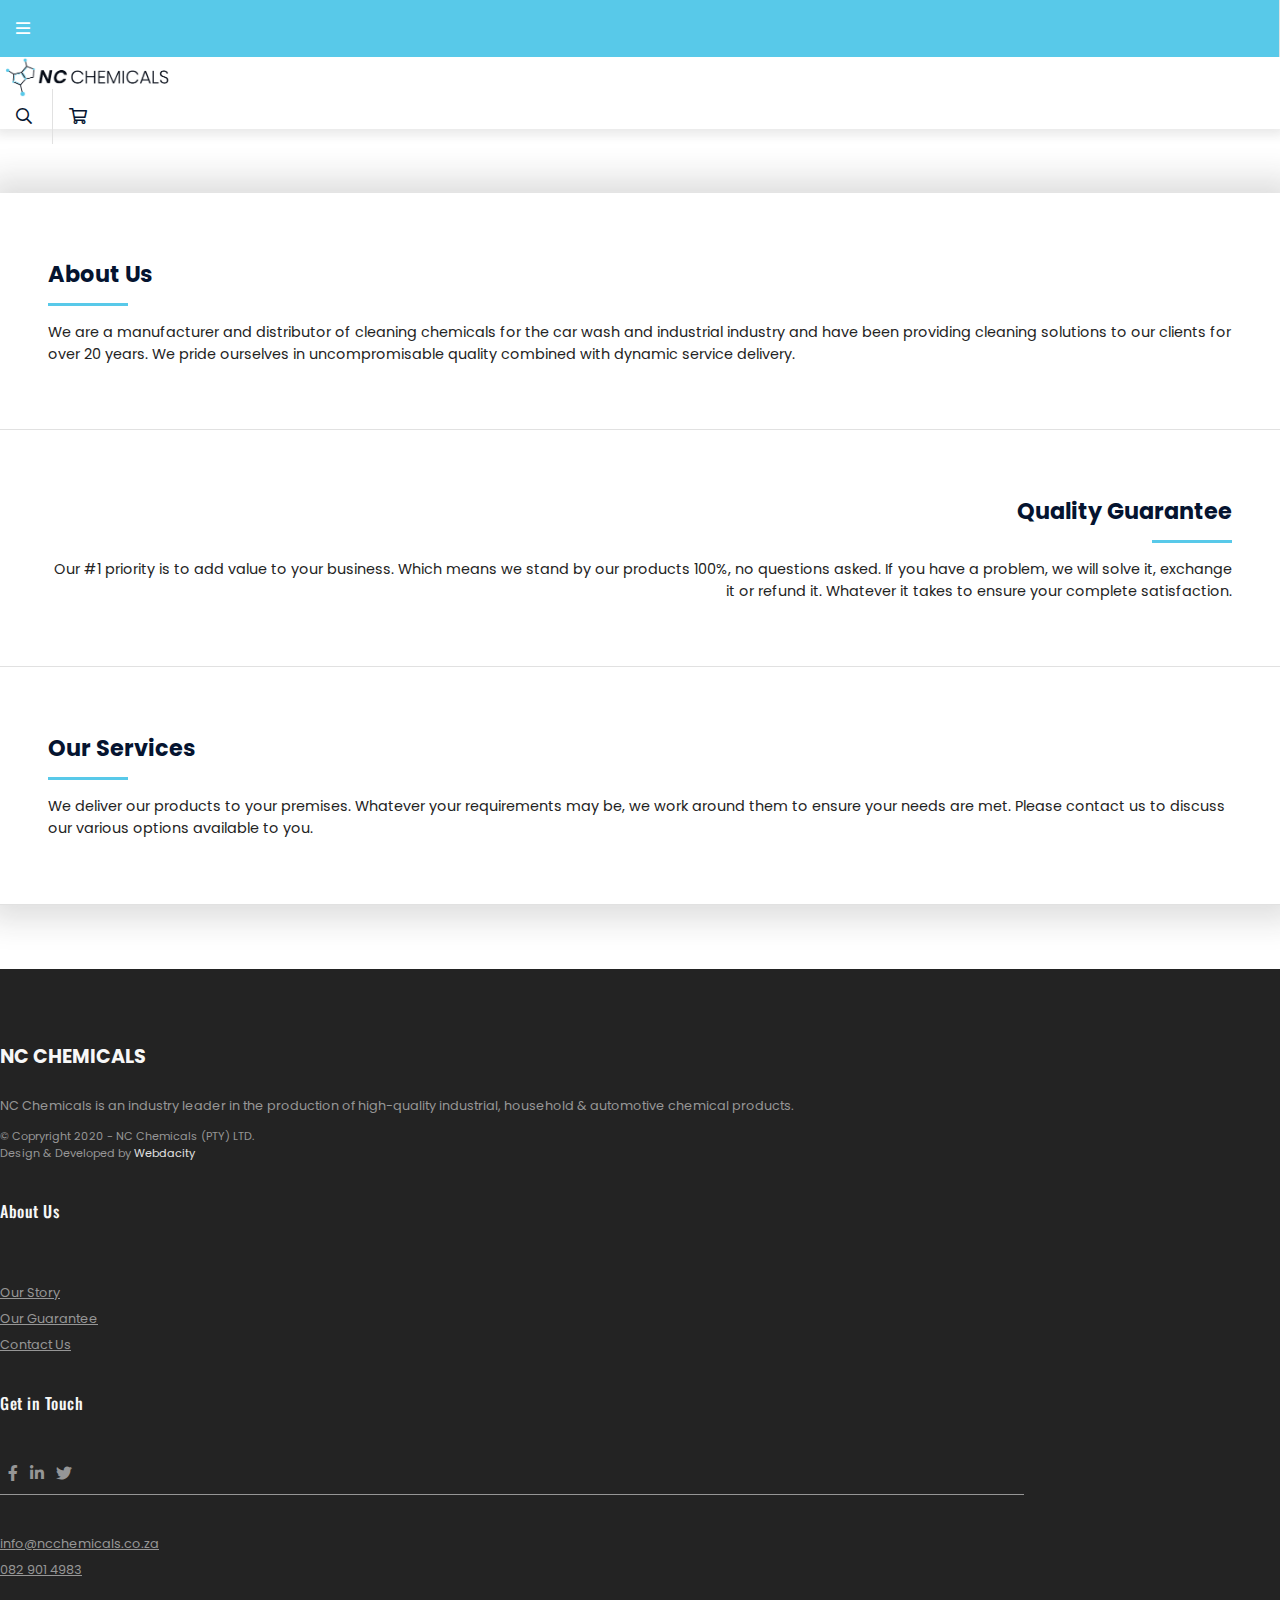
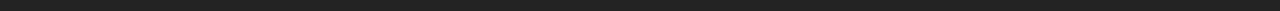
==== commit 5c73cdd6: "update" ====
--- a/about.html
+++ b/about.html
@@ -26,8 +26,8 @@
     <meta name="apple-mobile-web-app-status-bar-style" content="">
 
     <!-- Vendors -->
-    <!-- <link rel="stylesheet" href="https://stackpath.bootstrapcdn.com/bootstrap/4.1.3/css/bootstrap.min.css" integrity="sha384-MCw98/SFnGE8fJT3GXwEOngsV7Zt27NXFoaoApmYm81iuXoPkFOJwJ8ERdknLPMO" crossorigin="anonymous"> -->
-    <link href="./assets/vendors/bootstrap/bootstrap.min.css" rel="stylesheet">
+    <link rel="stylesheet" href="https://stackpath.bootstrapcdn.com/bootstrap/4.1.3/css/bootstrap.min.css"
+        integrity="sha384-MCw98/SFnGE8fJT3GXwEOngsV7Zt27NXFoaoApmYm81iuXoPkFOJwJ8ERdknLPMO" crossorigin="anonymous">
     <link href="./assets/vendors/font-awesome/css/all.css" rel="stylesheet">
 
     <!-- Internal -->
@@ -122,10 +122,9 @@
     <script src="https://cdnjs.cloudflare.com/ajax/libs/popper.js/1.14.3/umd/popper.min.js"
         integrity="sha384-ZMP7rVo3mIykV+2+9J3UJ46jBk0WLaUAdn689aCwoqbBJiSnjAK/l8WvCWPIPm49"
         crossorigin="anonymous"></script>
-    <!-- <script src="https://stackpath.bootstrapcdn.com/bootstrap/4.1.3/js/bootstrap.min.js"
+    <script src="https://stackpath.bootstrapcdn.com/bootstrap/4.1.3/js/bootstrap.min.js"
         integrity="sha384-ChfqqxuZUCnJSK3+MXmPNIyE6ZbWh2IMqE241rYiqJxyMiZ6OW/JmZQ5stwEULTy"
-        crossorigin="anonymous"></script> -->
-    <script src="./assets/vendors/bootstrap/bootstrap.min.js"></script>
+        crossorigin="anonymous"></script>
     <script src="./assets/js/main.js"></script>
     <script src="./assets/js/cart.js"></script>
 
